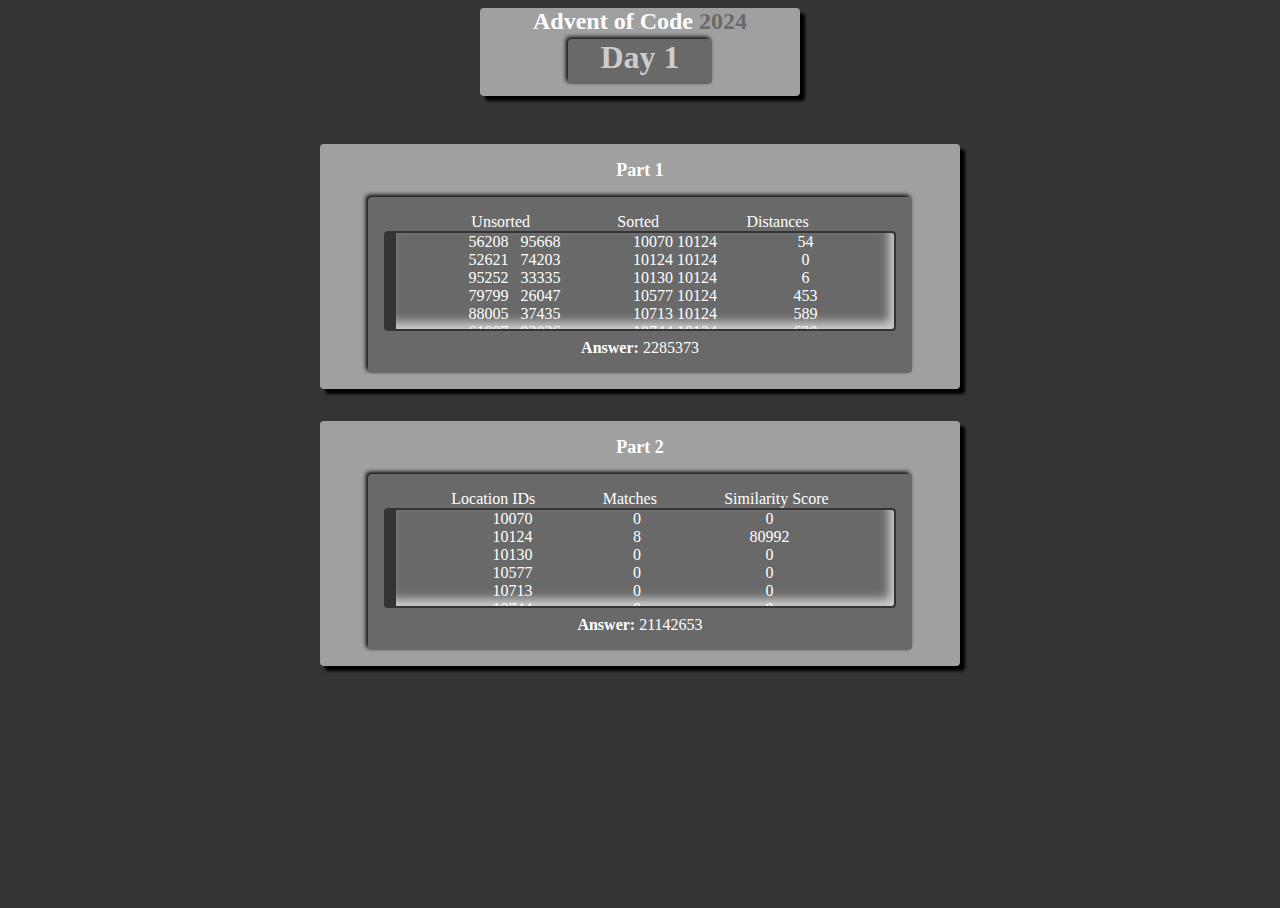
==== day1/index.html @ 2be237af "Initial commit" ====
<body>
  <div class="headerContainer">
    <a href="/" class="link">
      <div class="header">Advent of Code <span>2024</span></div>
      <div class="subHeader">Day 1</div>
    </a>
  </div>

  <div class="card" id="part1">
    <div class="cardHeader">Part 1</div>
    <div class="cardContent">
      <div class="sectionHeaders">
        <div>Unsorted</div>
        <div>Sorted</div>
        <div>Distances</div>
      </div>
      <div id="part1Sections" class="sections"></div>
      <div>
        <b>Answer:</b>
        <span id="answer1">unsolved</span>
      </div>
    </div>
  </div>

  <div class="card" id="part2">
    <div class="cardHeader">Part 2</div>
    <div class="cardContent">
      <div class="sectionHeaders">
        <div>Location IDs</div>
        <div>Matches</div>
        <div>Similarity Score</div>
      </div>
      <div id="part2Sections" class="sections"></div>
      <div>
        <b>Answer:</b>
        <span id="answer2">unsolved</span>
      </div>
    </div>
  </div>

</body>
<link href="/style.css" rel="stylesheet" type="text/css" />
<script src="script.js"></script>
<script src="/global.js"></script>
---- style.css ----
html,
body {
  --bg-color: #343434;
  --mg-color: #696969;
  --fg-color: #a0a0a0;

  --bg-shadow: #000000;

  --fg-text-color: #fff;
  --mg-text-color: #ccc;
  --bg-text-color: #999;

  height: 100%;
  width: 100%;
  margin: 0;
  text-align: center;
  background-color: var(--bg-color);
  font-family: 'Segoe UI';
}

.headerContainer {
  background-color: var(--fg-color);
  color: var(--fg-text-color);
  width: 25%;
  min-width: 20rem;
  margin: auto;
  margin-top: 0.5rem;
  margin-bottom: 3rem;
  box-shadow: 5px 5px 3px var(--bg-shadow);
  border-radius: 4px;
  padding-bottom: 0.5rem;
}

.header {
  font-size: x-large;
  font-weight: bold;
}

.header>span {
  color: var(--mg-color);
}

.subHeader {
  font-size: xx-large;
  font-weight: bold;
  color: var(--mg-text-color);
  background-color: var(--mg-color);
  vertical-align: top;
  margin: 0.25rem auto;
  width: max-content;
  padding: 8px 2rem;
  padding-top: 0px;
  border-radius: 4px;
  box-shadow: -2px -2px 4px var(--bg-shadow);
}

.card {
  background-color: var(--fg-color);
  color: var(--fg-text-color);
  width: 50%;
  min-width: 30rem;
  min-height: 10rem;
  margin: 2rem auto;
  box-shadow: 5px 5px 3px var(--bg-shadow);
  border-radius: 4px;
  align-content: center;
}

.cardHeader {
  margin: 1rem;
  font-weight: bold;
  font-size: large;
}

.cardContent,
.pageLink {
  background-color: var(--mg-color);
  color: var(--fg-text-color);
  max-width: 80%;
  margin: auto;
  margin-bottom: 1rem;
  padding: 1rem;
  border-radius: 4px;
  box-shadow: -2px -2px 4px var(--bg-shadow);
  min-width: 75%;
}

.pageLink {
  display: block;
  font-family: 'Segoe UI';
  text-decoration: none;
  font-size: large;
  font-weight: bold;
  margin: 1rem auto;
}

.pageLink:hover {
  background-color: var(--mg-text-color);
  color: var(--mg-color);
}

.sections {
  display: flex;
  justify-content: space-evenly;
  overflow-y: scroll;
  overflow-x: hidden;
  height: 6rem;
  scrollbar-width: thin;
  border: 2px solid var(--bg-color);
  border-left: 12px solid var(--bg-color);
  border-radius: 4px;
  scrollbar-color: var(--fg-color) var(--bg-color);
  box-shadow: -5px -7px 10px var(--mg-text-color) inset;
  margin-bottom: 0.5rem;
}

.cardSection {
  width: min-content;
  white-space: pre;
}

.sectionHeaders {
  display: flex;
  justify-content: space-evenly;
}

.link {
  text-decoration: none;
  color: inherit;
}

.headerContainer:hover {
  background-color: var(--bg-text-color);
}

.pageLinkDesc {
  font-size: medium;
  font-weight: normal;
}
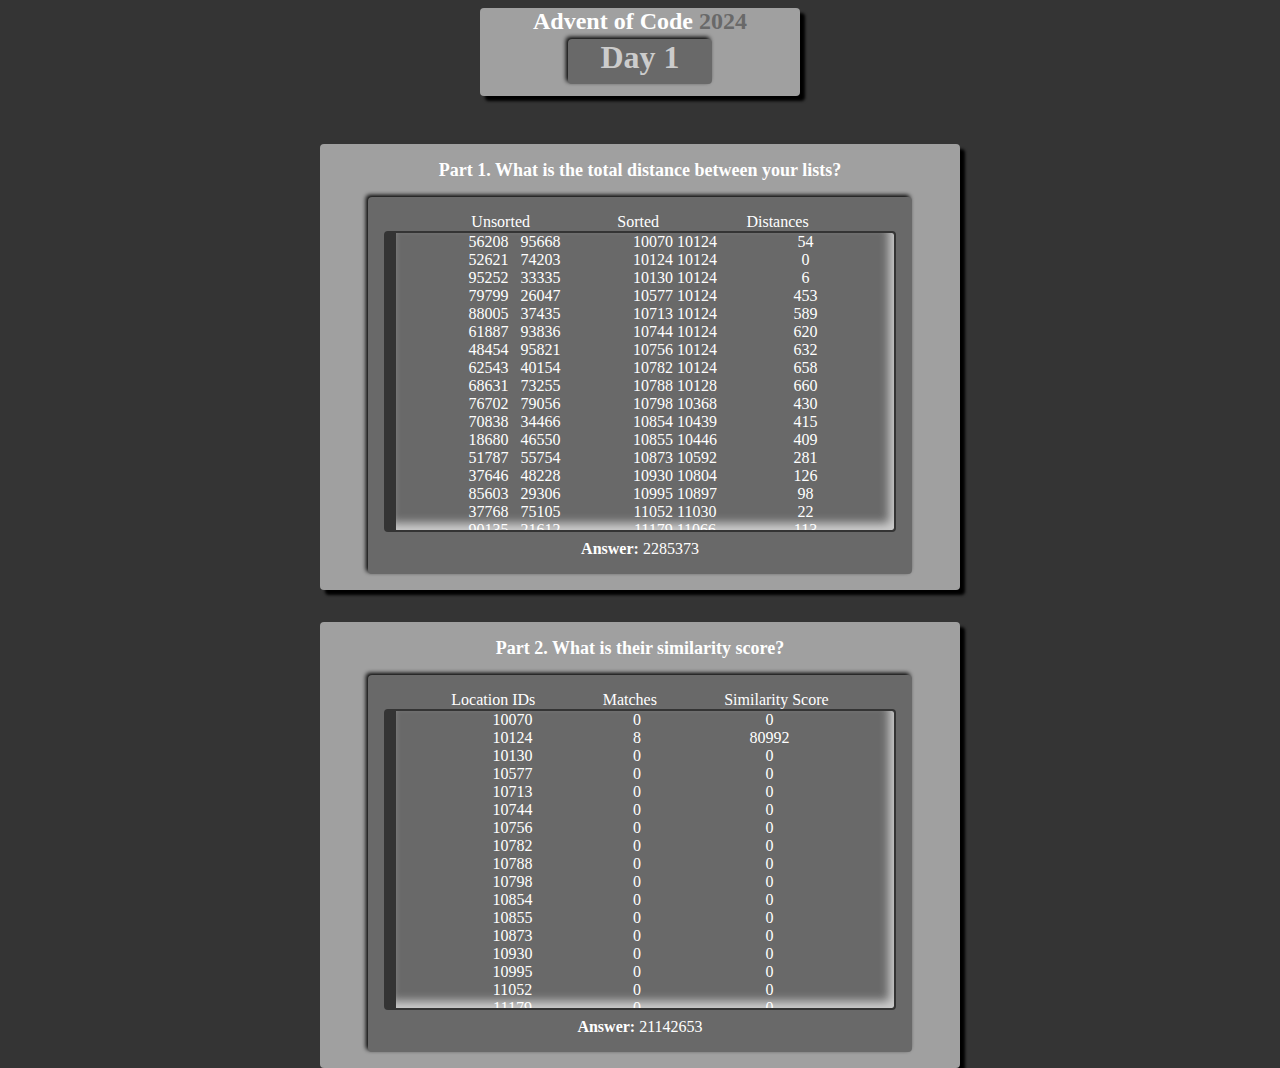
==== commit 56ba3457: "update day descriptions" ====
--- a/day1/index.html
+++ b/day1/index.html
@@ -7,7 +7,7 @@
   </div>
 
   <div class="card" id="part1">
-    <div class="cardHeader">Part 1</div>
+    <div class="cardHeader">Part 1. What is the total distance between your lists?</div>
     <div class="cardContent">
       <div class="sectionHeaders">
         <div>Unsorted</div>
@@ -23,7 +23,7 @@
   </div>
 
   <div class="card" id="part2">
-    <div class="cardHeader">Part 2</div>
+    <div class="cardHeader">Part 2. What is their similarity score?</div>
     <div class="cardContent">
       <div class="sectionHeaders">
         <div>Location IDs</div>
--- a/style.css
+++ b/style.css
@@ -104,7 +104,8 @@
   justify-content: space-evenly;
   overflow-y: scroll;
   overflow-x: hidden;
-  height: 6rem;
+  min-height: 6rem;
+  max-height: 33%;
   scrollbar-width: thin;
   border: 2px solid var(--bg-color);
   border-left: 12px solid var(--bg-color);
